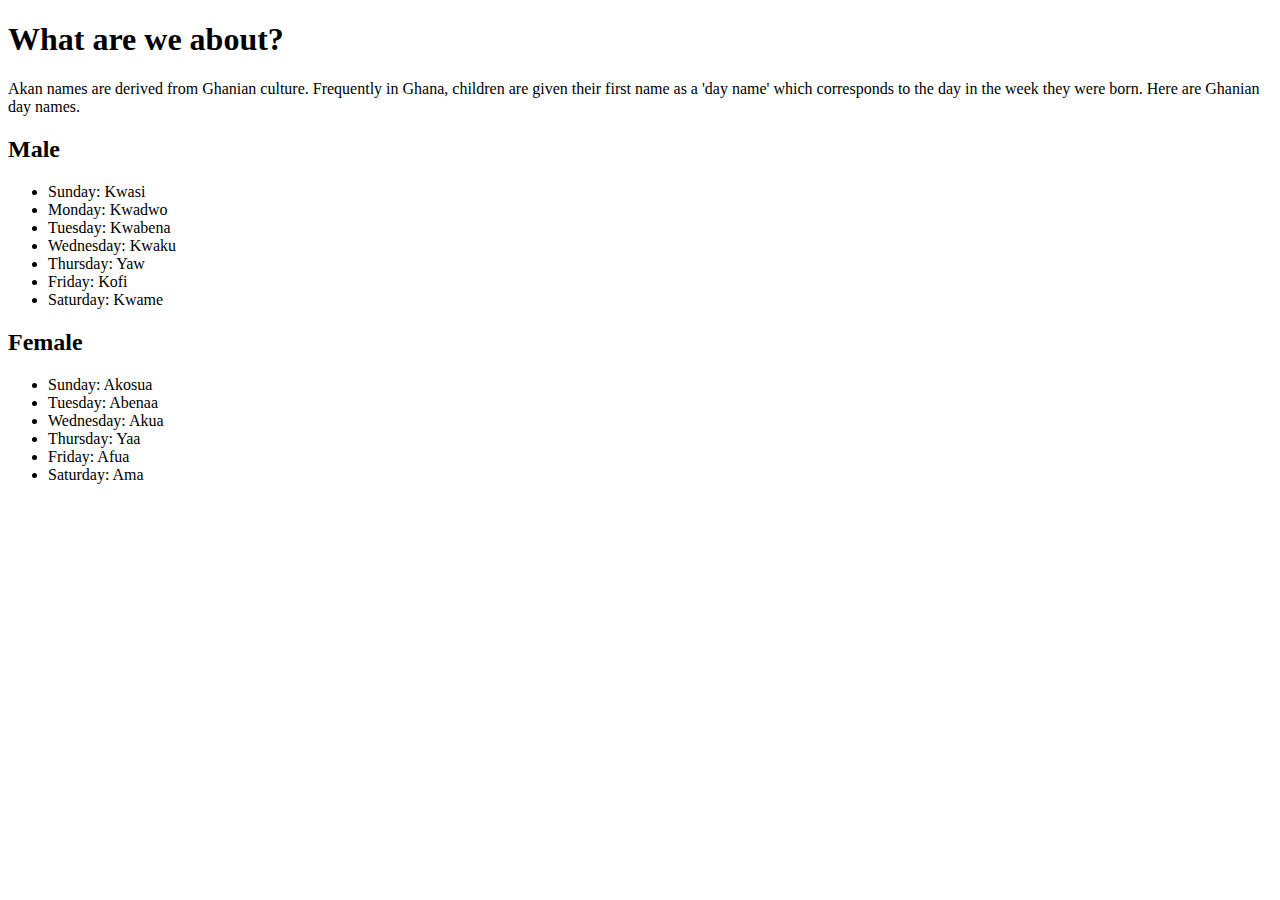
==== birthdates.html @ 84849d8e "add description of what the page does." ====
<!DOCTYPE html>
<html>
  <head>
    <title>KNOW YOUR AKAN NAME</title>
  </head>
  <body>
    <h1>What are we about?</h1>
    <p>Akan names are derived from Ghanian culture. Frequently in Ghana, children are given their first name as a 'day name' which corresponds to the day in the week they were born. Here are Ghanian day names.</p>
    <h2>Male</h2>
    <ul>
      <li>Sunday: Kwasi</li>
      <li>Monday: Kwadwo</li>
      <li>Tuesday: Kwabena</li>
      <li>Wednesday: Kwaku</li>
      <li>Thursday:  Yaw</li>
      <li>Friday: Kofi</li>
      <li>Saturday: Kwame</li>
    </ul>
    <h2>Female</h2>
    <ul>
      <li>Sunday: Akosua</li>
      <li>Tuesday: Abenaa</li>
      <li>Wednesday: Akua</li>
      <li>Thursday:  Yaa</li>
      <li>Friday: Afua</li>
      <li>Saturday: Ama</li>
    </ul>
  </body>
</html>
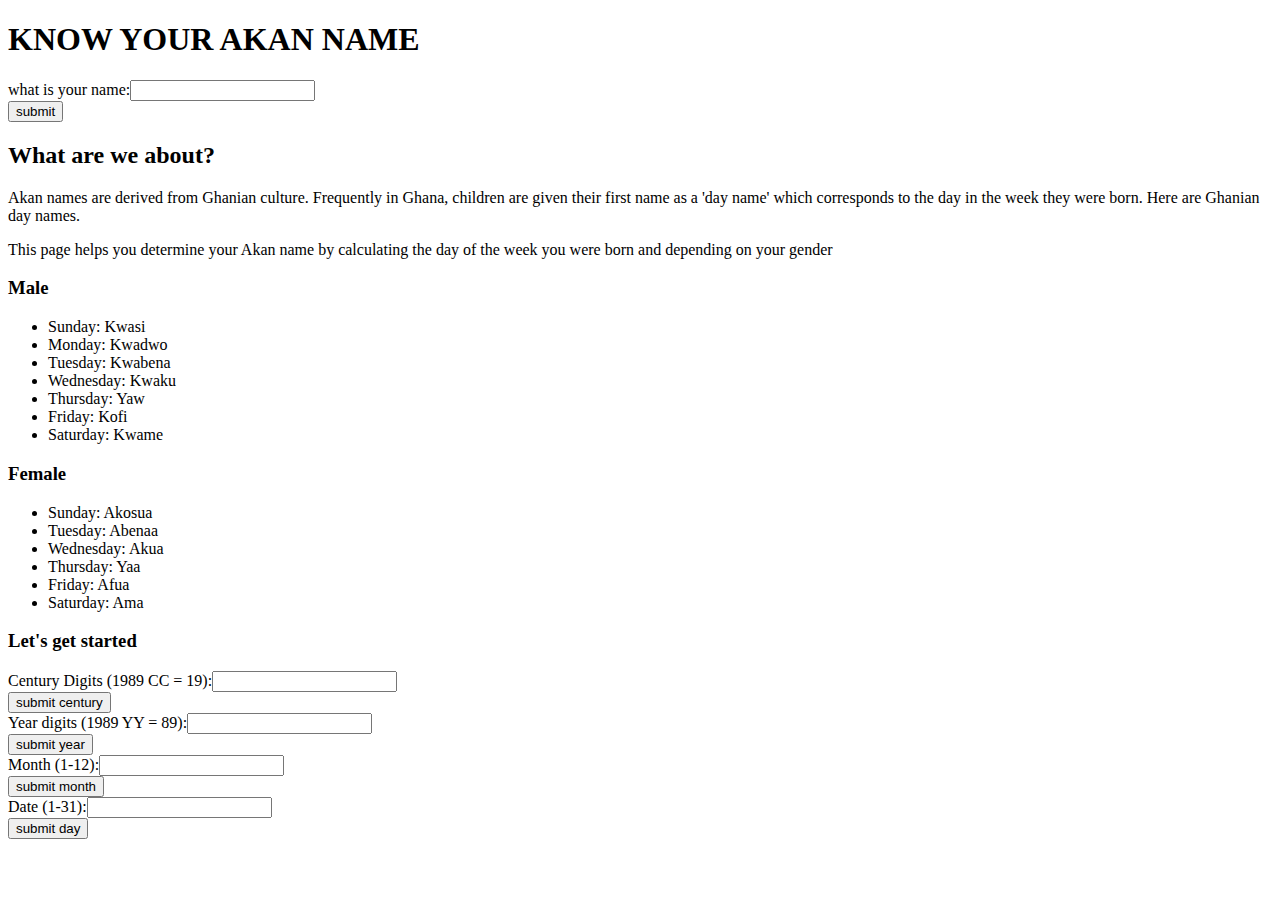
==== commit ebf7aa0d: "add forms to page." ====
--- a/birthdates.html
+++ b/birthdates.html
@@ -1,12 +1,22 @@
 <!DOCTYPE html>
 <html>
   <head>
-    <title>KNOW YOUR AKAN NAME</title>
+    <meta charset="utf-8"/>
+    <script src="js/scripts.js"type="text/javascript">
+    </script>
+    <title>Birthdates</title>
   </head>
   <body>
-    <h1>What are we about?</h1>
+    <h1>KNOW YOUR AKAN NAME</h1>
+    <p id="welcome"></p>
+    <form>
+      what is your name:<input type="text" id="name"/><br/>
+      <input type="button" value="submit" onclick="writeName();"/>
+    </form>
+    <h2>What are we about?</h2>
     <p>Akan names are derived from Ghanian culture. Frequently in Ghana, children are given their first name as a 'day name' which corresponds to the day in the week they were born. Here are Ghanian day names.</p>
-    <h2>Male</h2>
+    <p>This page helps you determine your Akan name by calculating the day of the week you were born and depending on your gender</p>
+    <h3>Male</h3>
     <ul>
       <li>Sunday: Kwasi</li>
       <li>Monday: Kwadwo</li>
@@ -16,7 +26,7 @@
       <li>Friday: Kofi</li>
       <li>Saturday: Kwame</li>
     </ul>
-    <h2>Female</h2>
+    <h3>Female</h3>
     <ul>
       <li>Sunday: Akosua</li>
       <li>Tuesday: Abenaa</li>
@@ -25,5 +35,26 @@
       <li>Friday: Afua</li>
       <li>Saturday: Ama</li>
     </ul>
+    <h3>Let's get started</h3>
+    <form>
+      Century Digits (1989 CC = 19):<input type="number" id="century"/><br/>
+      <input type="button" value="submit century" onclick="writeName();"/>
+    </form>
+
+    <form>
+      Year digits (1989 YY = 89):<input type="number" id="year"/><br/>
+      <input type="button" value="submit year" onclick="writeName();"/>
+    </form>
+
+    <form>
+      Month (1-12):<input type="number" id="month"/><br/>
+      <input type="button" value="submit month" onclick="writeName();"/>
+    </form>
+
+    <form>
+      Date (1-31):<input type="number" id="date"/><br/>
+      <input type="button" value="submit day" onclick="writeName();"/>
+    </form>
+
   </body>
 </html>
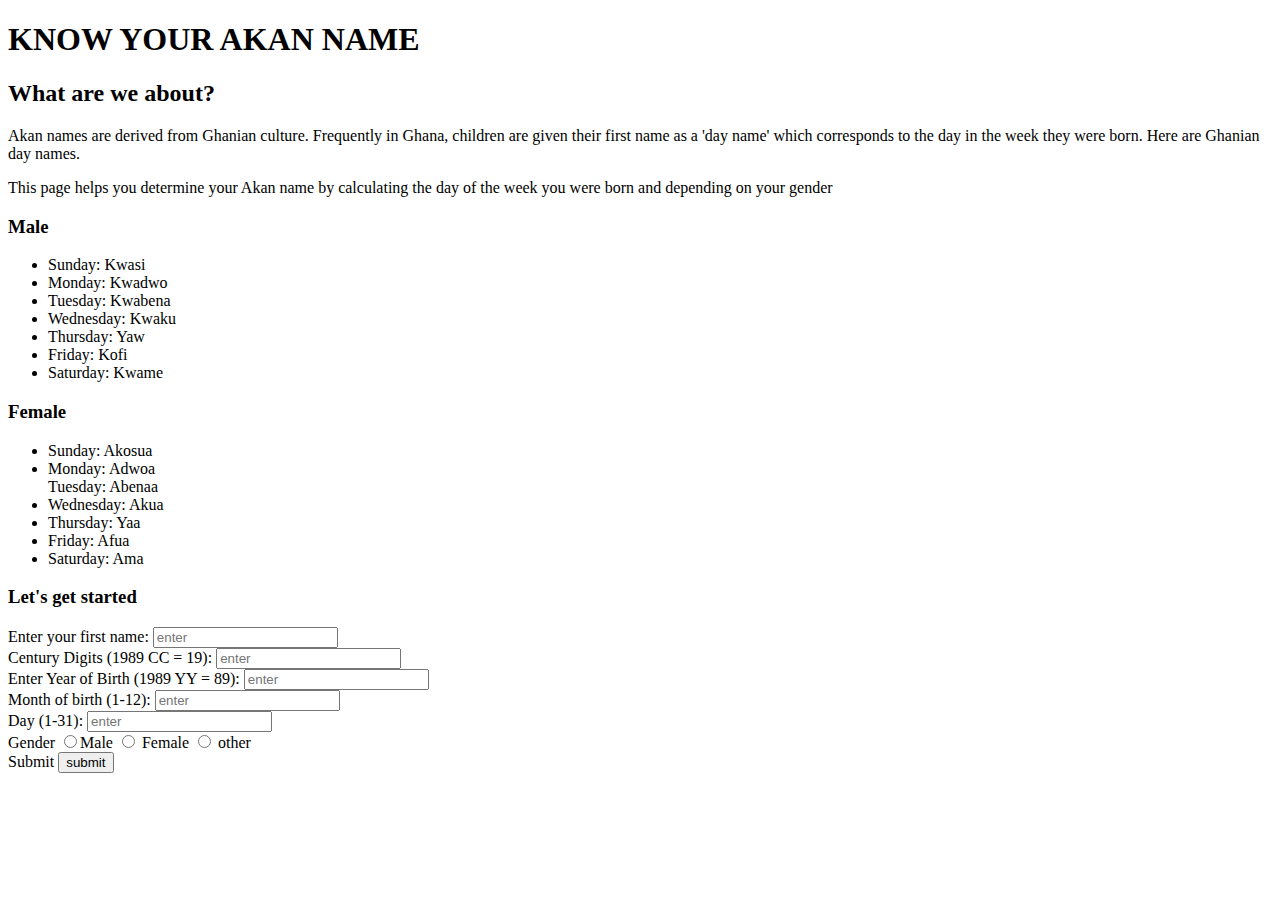
==== commit ad753419: "add bootstrap styling" ====
--- a/birthdates.html
+++ b/birthdates.html
@@ -1,22 +1,19 @@
 <!DOCTYPE html>
 <html>
   <head>
-    <meta charset="utf-8"/>
-    <script src="js/scripts.js"type="text/javascript">
-    </script>
-    <title>Birthdates</title>
+    <meta charset="utf-8">
+  <title>Birthdates</title>
+  <link href="css/bootstrap.css" rel="stylesheet" type="text/css">
   </head>
   <body>
-    <h1>KNOW YOUR AKAN NAME</h1>
-    <p id="welcome"></p>
-    <form>
-      what is your name:<input type="text" id="name"/><br/>
-      <input type="button" value="submit" onclick="writeName();"/>
-    </form>
-    <h2>What are we about?</h2>
-    <p>Akan names are derived from Ghanian culture. Frequently in Ghana, children are given their first name as a 'day name' which corresponds to the day in the week they were born. Here are Ghanian day names.</p>
-    <p>This page helps you determine your Akan name by calculating the day of the week you were born and depending on your gender</p>
-    <h3>Male</h3>
+    <div class="container">
+      <div class="jumbotron">
+        <h1>KNOW YOUR AKAN NAME</h1>
+        <h2>What are we about?</h2>
+        <p>Akan names are derived from Ghanian culture. Frequently in Ghana, children are given their first name as a 'day name' which corresponds to the day in the week they were born. Here are Ghanian day names.</p>
+      </div>
+        <p>This page helps you determine your Akan name by calculating the day of the week you were born and depending on your gender</p>
+        <h3>Male</h3>
     <ul>
       <li>Sunday: Kwasi</li>
       <li>Monday: Kwadwo</li>
@@ -29,32 +26,44 @@
     <h3>Female</h3>
     <ul>
       <li>Sunday: Akosua</li>
-      <li>Tuesday: Abenaa</li>
+      <li>Monday: Adwoa</li>
+      <lili>Tuesday: Abenaa</li>
       <li>Wednesday: Akua</li>
       <li>Thursday:  Yaa</li>
       <li>Friday: Afua</li>
       <li>Saturday: Ama</li>
     </ul>
-    <h3>Let's get started</h3>
-    <form>
-      Century Digits (1989 CC = 19):<input type="number" id="century"/><br/>
-      <input type="button" value="submit century" onclick="writeName();"/>
-    </form>
-
-    <form>
-      Year digits (1989 YY = 89):<input type="number" id="year"/><br/>
-      <input type="button" value="submit year" onclick="writeName();"/>
-    </form>
-
-    <form>
-      Month (1-12):<input type="number" id="month"/><br/>
-      <input type="button" value="submit month" onclick="writeName();"/>
-    </form>
-
-    <form>
-      Date (1-31):<input type="number" id="date"/><br/>
-      <input type="button" value="submit day" onclick="writeName();"/>
-    </form>
-
+      <div class="card">
+        <div class="card-title">
+        <h3>Let's get started</h3>
+        </div>
+        <div class="card-body">
+        <form>
+          <div id="output">
+            <label>Enter your first name:</label>
+            <input type="text" id="name"placeholder="enter"/><br/>
+            <label>Century Digits (1989 CC = 19):</label>
+            <input type="number" id="century" placeholder="enter"/><br/>
+            <label>Enter Year of Birth (1989 YY = 89):</label>
+            <input type="number" class="forms-control" id="year" placeholder="enter" required*><br/>
+            <label>Month of birth (1-12):</label>
+            <input type="number" id="month"placeholder="enter"/><br/>
+            <label>Day (1-31):</label>
+            <input type="number" id="day"placeholder="enter"/><br/>
+            <div class="gender">
+              <label>Gender</label>
+              <input type="radio" id="male" value="male">Male
+              <input type="radio" id="female" value="female"> Female
+              <input type="radio" id="other" value="other"> other
+            </div>
+          </div>
+        </div>
+        <div class="footer">
+         <label>Submit</label>
+         <input type="button" id="submit" name="submit" value="submit" onclick="culculate"><br></br>
+       </div>
+    </div>
+    <script src="js/scripts.js"></script>
+  </div>
   </body>
 </html>
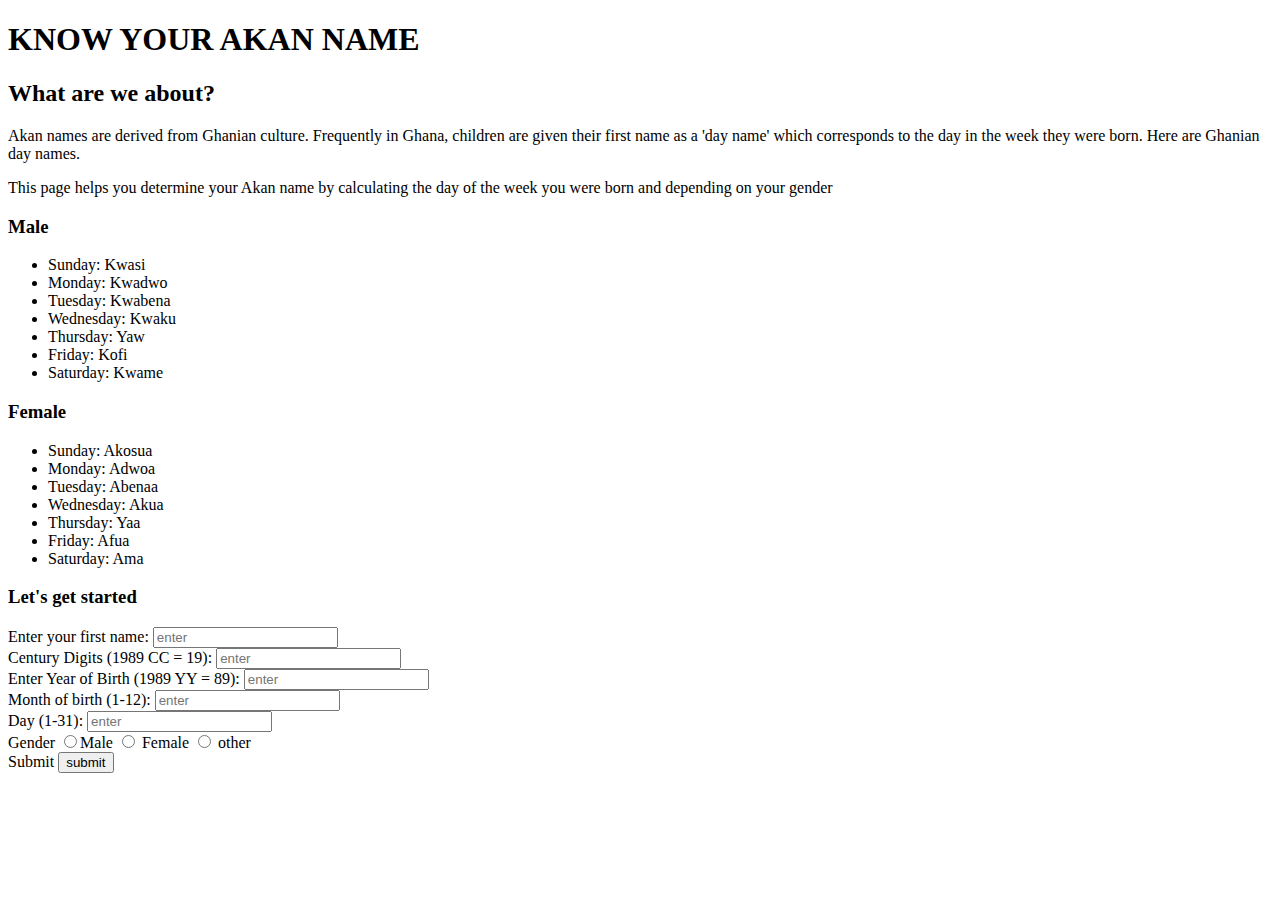
==== commit 16e41177: "add customize bootstrap" ====
--- a/birthdates.html
+++ b/birthdates.html
@@ -4,6 +4,7 @@
     <meta charset="utf-8">
   <title>Birthdates</title>
   <link href="css/bootstrap.css" rel="stylesheet" type="text/css">
+  <link href="css/styles.css" rel="stylesheet" type="text/css">
   </head>
   <body>
     <div class="container">
@@ -13,26 +14,31 @@
         <p>Akan names are derived from Ghanian culture. Frequently in Ghana, children are given their first name as a 'day name' which corresponds to the day in the week they were born. Here are Ghanian day names.</p>
       </div>
         <p>This page helps you determine your Akan name by calculating the day of the week you were born and depending on your gender</p>
-        <h3>Male</h3>
-    <ul>
-      <li>Sunday: Kwasi</li>
-      <li>Monday: Kwadwo</li>
-      <li>Tuesday: Kwabena</li>
-      <li>Wednesday: Kwaku</li>
-      <li>Thursday:  Yaw</li>
-      <li>Friday: Kofi</li>
-      <li>Saturday: Kwame</li>
-    </ul>
-    <h3>Female</h3>
-    <ul>
-      <li>Sunday: Akosua</li>
-      <li>Monday: Adwoa</li>
-      <lili>Tuesday: Abenaa</li>
-      <li>Wednesday: Akua</li>
-      <li>Thursday:  Yaa</li>
-      <li>Friday: Afua</li>
-      <li>Saturday: Ama</li>
-    </ul>
+        <div class="row">
+          <div class="col-md-6">
+            <h3>Male</h3>
+            <ul>
+              <li>Sunday: Kwasi</li>
+              <li>Monday: Kwadwo</li>
+              <li>Tuesday: Kwabena</li>
+              <li>Wednesday: Kwaku</li>
+              <li>Thursday:  Yaw</li>
+             <li>Friday: Kofi</li>
+             <li>Saturday: Kwame</li>
+           </ul>
+         </div>
+         <div class="col-md-6">
+           <h3>Female</h3>
+           <ul>
+             <li>Sunday: Akosua</li>
+             <li>Monday: Adwoa</li>
+             <li>Tuesday: Abenaa</li>
+             <li>Wednesday: Akua</li>
+             <li>Thursday:  Yaa</li>
+             <li>Friday: Afua</li>
+             <li>Saturday: Ama</li>
+          </ul>
+        </div>
       <div class="card">
         <div class="card-title">
         <h3>Let's get started</h3>
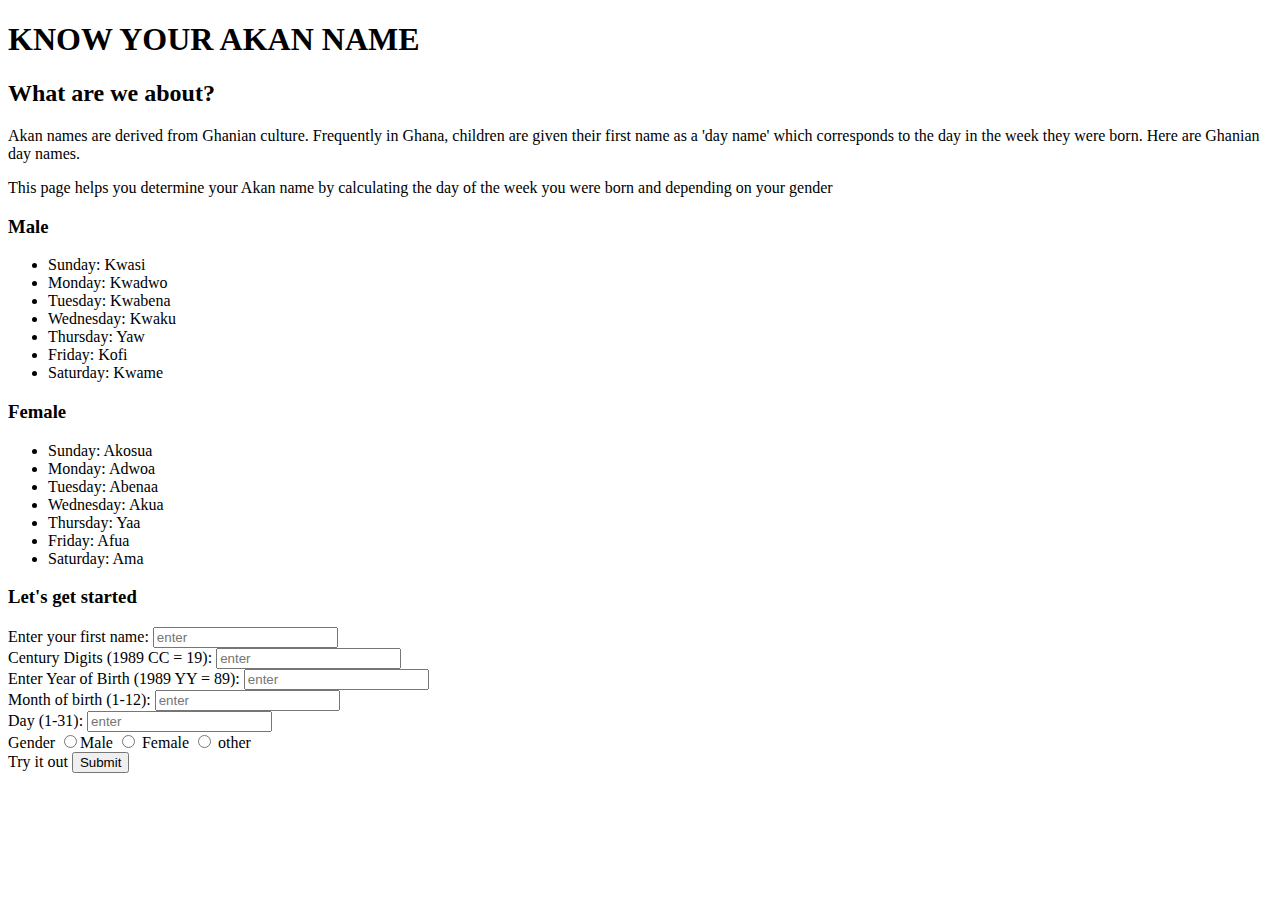
==== commit b336d200: "add more css styles." ====
--- a/birthdates.html
+++ b/birthdates.html
@@ -6,7 +6,7 @@
   <link href="css/bootstrap.css" rel="stylesheet" type="text/css">
   <link href="css/styles.css" rel="stylesheet" type="text/css">
   </head>
-  <body>
+  <body background="images/images.jpg">
     <div class="container">
       <div class="jumbotron">
         <h1>KNOW YOUR AKAN NAME</h1>
@@ -64,9 +64,10 @@
             </div>
           </div>
         </div>
-        <div class="footer">
-         <label>Submit</label>
-         <input type="button" id="submit" name="submit" value="submit" onclick="culculate"><br></br>
+        <div class="card-footer">
+         <label>Try it out</label>
+         <button type="button" id="submit" onclick="Try it out:()">Submit</button>
+
        </div>
     </div>
     <script src="js/scripts.js"></script>
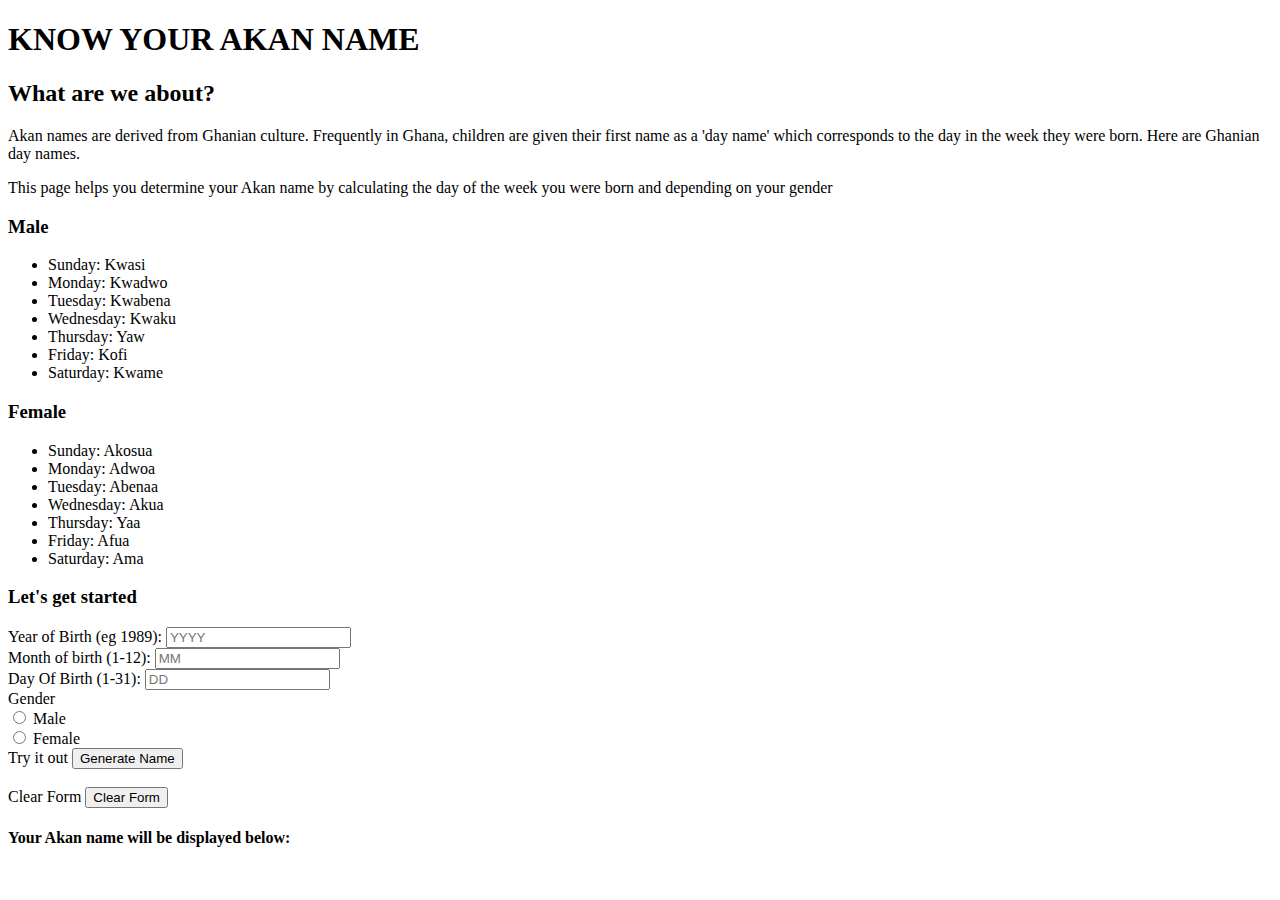
==== commit 28081407: "add submit button" ====
--- a/birthdates.html
+++ b/birthdates.html
@@ -2,9 +2,9 @@
 <html>
   <head>
     <meta charset="utf-8">
-  <title>Birthdates</title>
-  <link href="css/bootstrap.css" rel="stylesheet" type="text/css">
-  <link href="css/styles.css" rel="stylesheet" type="text/css">
+    <title>Birthdates</title>
+    <link href="css/bootstrap.css" rel="stylesheet" type="text/css">
+    <link href="css/styles.css" rel="stylesheet" type="text/css">
   </head>
   <body background="images/images.jpg">
     <div class="container">
@@ -23,8 +23,8 @@
               <li>Tuesday: Kwabena</li>
               <li>Wednesday: Kwaku</li>
               <li>Thursday:  Yaw</li>
-             <li>Friday: Kofi</li>
-             <li>Saturday: Kwame</li>
+              <li>Friday: Kofi</li>
+              <li>Saturday: Kwame</li>
            </ul>
          </div>
          <div class="col-md-6">
@@ -46,31 +46,37 @@
         <div class="card-body">
         <form>
           <div id="output">
-            <label>Enter your first name:</label>
-            <input type="text" id="name"placeholder="enter"/><br/>
-            <label>Century Digits (1989 CC = 19):</label>
-            <input type="number" id="century" placeholder="enter"/><br/>
-            <label>Enter Year of Birth (1989 YY = 89):</label>
-            <input type="number" class="forms-control" id="year" placeholder="enter" required*><br/>
+            <label>Year of Birth (eg 1989):</label>
+            <input type="number" class="forms-control" id="year" placeholder="YYYY" required*><br/>
             <label>Month of birth (1-12):</label>
-            <input type="number" id="month"placeholder="enter"/><br/>
-            <label>Day (1-31):</label>
-            <input type="number" id="day"placeholder="enter"/><br/>
+            <input type="number" id="month"placeholder="MM"/><br/>
+            <label>Day Of Birth (1-31):</label>
+            <input type="number" id="day"placeholder="DD"/><br/>
             <div class="gender">
-              <label>Gender</label>
-              <input type="radio" id="male" value="male">Male
-              <input type="radio" id="female" value="female"> Female
-              <input type="radio" id="other" value="other"> other
+              <label>Gender</label> <br>
+              <input type="radio" id="male" name="gender" value="male">
+              <label for="male">Male</label><br>
+              <input type="radio" id="female" name="gender" value="female">
+              <label for="male">Female</label><br>
             </div>
           </div>
         </div>
         <div class="card-footer">
          <label>Try it out</label>
-         <button type="button" id="submit" onclick="Try it out:()">Submit</button>
+         <button type="button" id="submit" onclick="generateName()">Generate Name</button>
+         <br>
+         <br>
+         <label>Clear Form</label>
+         <button type="button" id="clear" onclick="clearForm()">Clear Form</button>
 
        </div>
     </div>
-    <script src="js/scripts.js"></script>
+    <div>
+      <h4 id ="display-name"><strong>Your Akan name will be displayed below:</strong></h4>
+      <p id="result"></p>
+    </div>
+
   </div>
+  <script src="js/scripts.js"></script>
   </body>
 </html>
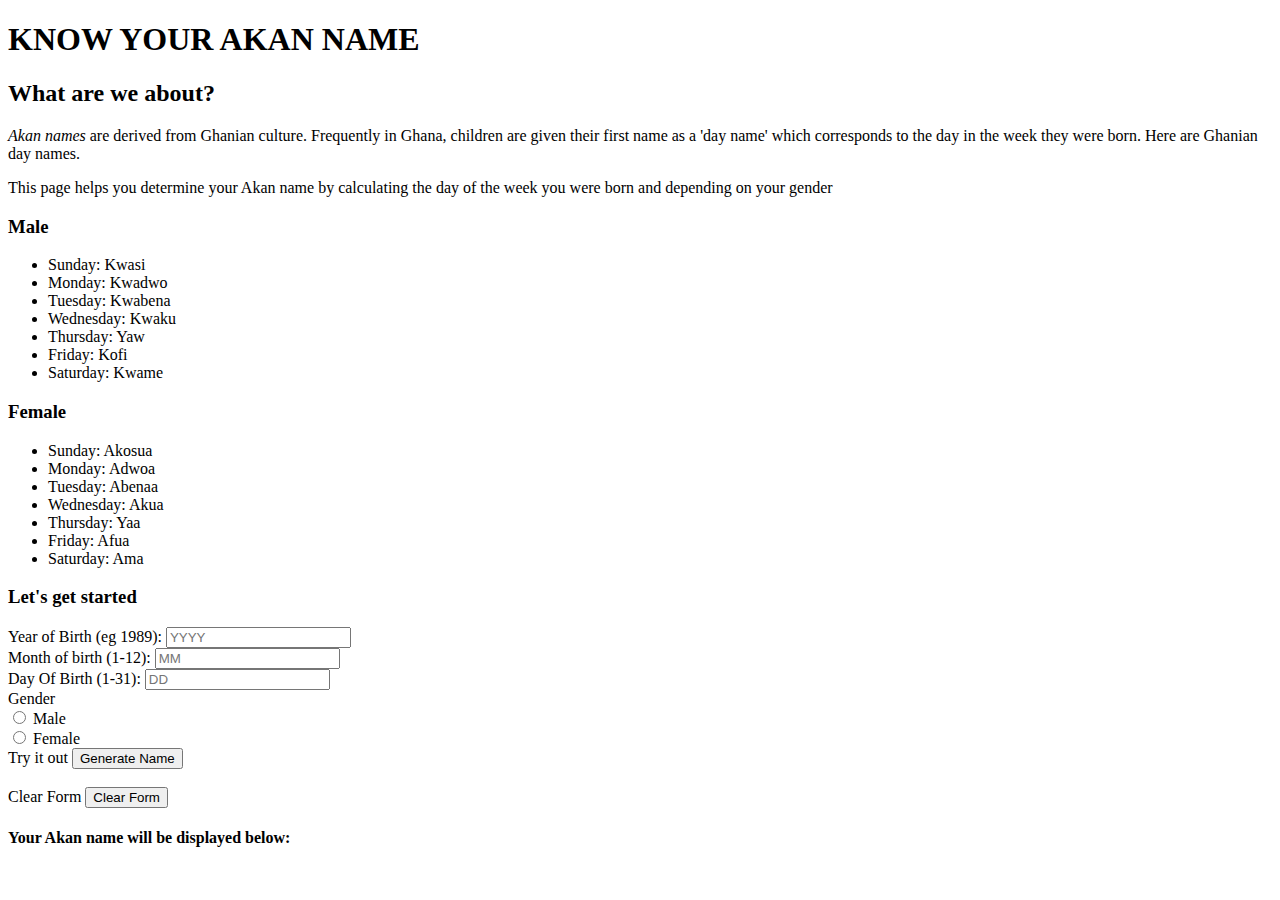
==== commit 5e5f445f: "add 'em' element." ====
--- a/birthdates.html
+++ b/birthdates.html
@@ -11,7 +11,7 @@
       <div class="jumbotron">
         <h1>KNOW YOUR AKAN NAME</h1>
         <h2>What are we about?</h2>
-        <p>Akan names are derived from Ghanian culture. Frequently in Ghana, children are given their first name as a 'day name' which corresponds to the day in the week they were born. Here are Ghanian day names.</p>
+        <p><em>Akan names</em> are derived from Ghanian culture. Frequently in Ghana, children are given their first name as a 'day name' which corresponds to the day in the week they were born. Here are Ghanian day names.</p>
       </div>
         <p>This page helps you determine your Akan name by calculating the day of the week you were born and depending on your gender</p>
         <div class="row">
@@ -77,6 +77,6 @@
     </div>
 
   </div>
-  <script src="js/scripts.js"></script>
+  <script src="scripts.js"></script>
   </body>
 </html>
